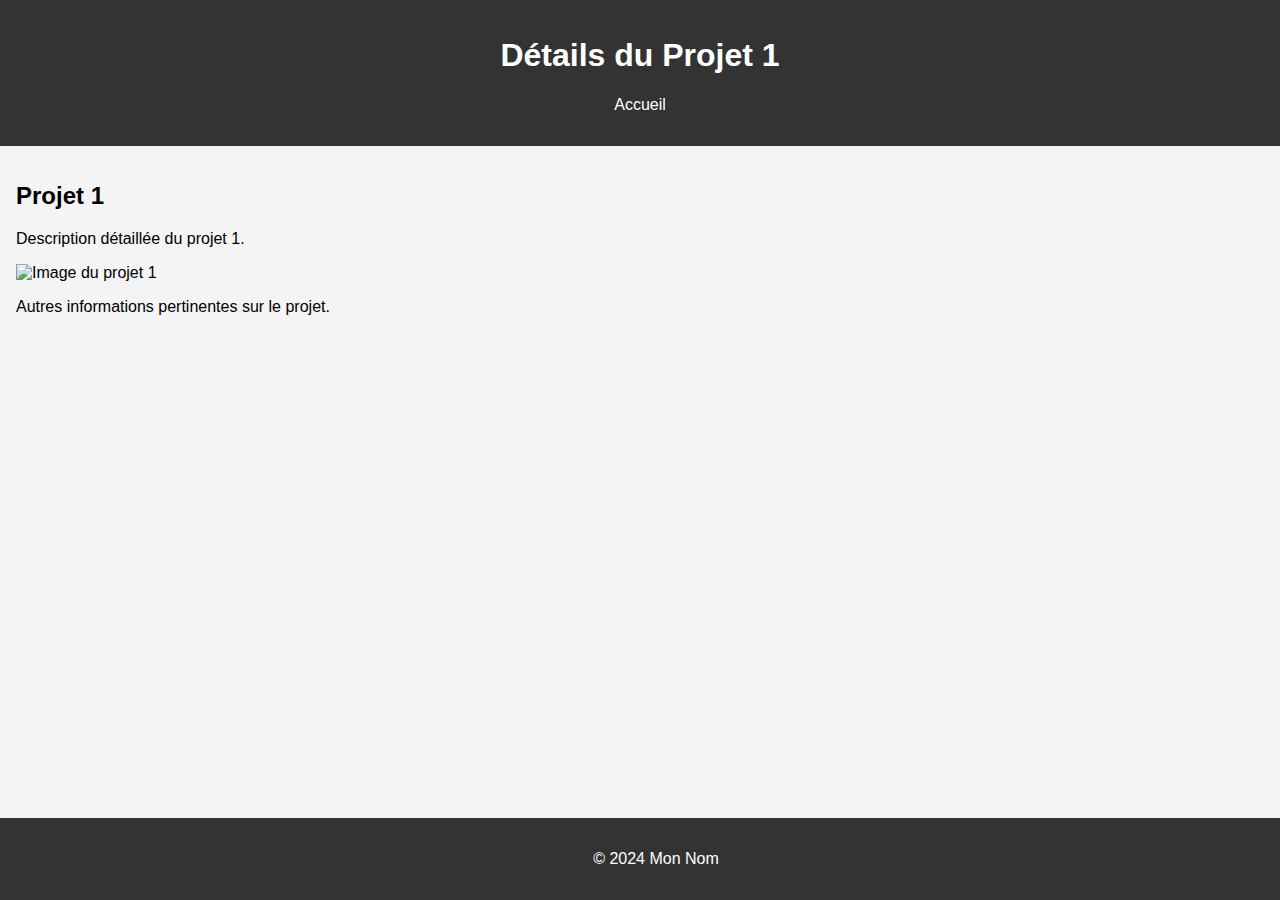
==== projects/project2/description.html @ 4151c45c "Ajout des fichiers du portfolio" ====
<!DOCTYPE html>
<html lang="en">
<head>
    <meta charset="UTF-8">
    <meta name="viewport" content="width=device-width, initial-scale=1.0">
    <title>Détails du Projet 1</title>
    <link rel="stylesheet" href="../../style.css">
</head>
<body>
    <header>
        <h1>Détails du Projet 1</h1>
        <nav>
            <ul>
                <li><a href="../../index.html">Accueil</a></li>
            </ul>
        </nav>
    </header>
    <main>
        <h2>Projet 1</h2>
        <p>Description détaillée du projet 1.</p>
        <img src="images/image1.png" alt="Image du projet 1">
        <p>Autres informations pertinentes sur le projet.</p>
    </main>
    <footer>
        <p>&copy; 2024 Mon Nom</p>
    </footer>
</body>
</html>
---- style.css ----
body {
    font-family: Arial, sans-serif;
    margin: 0;
    padding: 0;
    background-color: #f4f4f4;
}

header {
    background-color: #333;
    color: #fff;
    padding: 1em;
    text-align: center;
}

nav ul {
    list-style: none;
    padding: 0;
}

nav ul li {
    display: inline;
    margin: 0 10px;
}

nav ul li a {
    color: #fff;
    text-decoration: none;
}

main {
    padding: 1em;
}

section {
    background-color: #fff;
    margin: 1em 0;
    padding: 1em;
    border-radius: 5px;
    box-shadow: 0 0 10px rgba(0, 0, 0, 0.1);
}

section img {
    max-width: 100%;
    height: auto;
}

footer {
    background-color: #333;
    color: #fff;
    text-align: center;
    padding: 1em;
    position: fixed;
    width: 100%;
    bottom: 0;
}
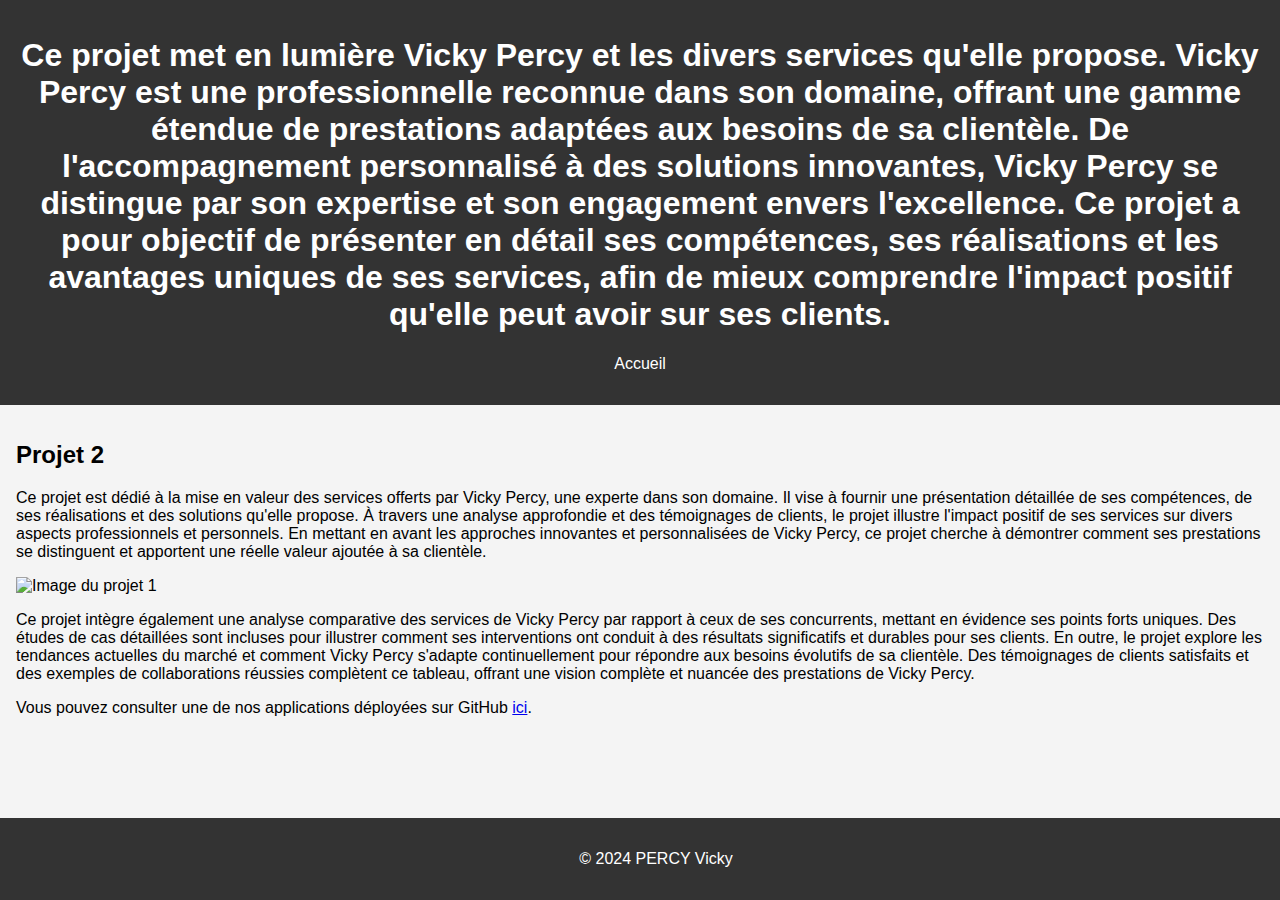
==== commit f9c89e02: "Update description.html" ====
--- a/projects/project2/description.html
+++ b/projects/project2/description.html
@@ -3,12 +3,16 @@
 <head>
     <meta charset="UTF-8">
     <meta name="viewport" content="width=device-width, initial-scale=1.0">
-    <title>Détails du Projet 1</title>
+    <title>V!ckDA - Biographie</title>
     <link rel="stylesheet" href="../../style.css">
 </head>
 <body>
     <header>
-        <h1>Détails du Projet 1</h1>
+        <h1>Ce projet met en lumière Vicky Percy et les divers services qu'elle propose. 
+            Vicky Percy est une professionnelle reconnue dans son domaine, offrant une gamme étendue de prestations adaptées aux besoins de sa clientèle. 
+            De l'accompagnement personnalisé à des solutions innovantes, Vicky Percy se distingue par son expertise et son engagement envers l'excellence. 
+            Ce projet a pour objectif de présenter en détail ses compétences, ses réalisations et les avantages uniques de ses services, 
+            afin de mieux comprendre l'impact positif qu'elle peut avoir sur ses clients.</h1>
         <nav>
             <ul>
                 <li><a href="../../index.html">Accueil</a></li>
@@ -16,13 +20,20 @@
         </nav>
     </header>
     <main>
-        <h2>Projet 1</h2>
-        <p>Description détaillée du projet 1.</p>
+        <h2>Projet 2</h2>
+        <p>Ce projet est dédié à la mise en valeur des services offerts par Vicky Percy, une experte dans son domaine. 
+            Il vise à fournir une présentation détaillée de ses compétences, de ses réalisations et des solutions qu'elle propose. 
+            À travers une analyse approfondie et des témoignages de clients, le projet illustre l'impact positif de ses services sur divers aspects professionnels et personnels. 
+            En mettant en avant les approches innovantes et personnalisées de Vicky Percy, ce projet cherche à démontrer comment ses prestations se distinguent et apportent une réelle valeur ajoutée à sa clientèle.</p>
         <img src="images/image1.png" alt="Image du projet 1">
-        <p>Autres informations pertinentes sur le projet.</p>
+        <p>Ce projet intègre également une analyse comparative des services de Vicky Percy par rapport à ceux de ses concurrents, mettant en évidence ses points forts uniques. 
+            Des études de cas détaillées sont incluses pour illustrer comment ses interventions ont conduit à des résultats significatifs et durables pour ses clients. 
+            En outre, le projet explore les tendances actuelles du marché et comment Vicky Percy s'adapte continuellement pour répondre aux besoins évolutifs de sa clientèle. 
+            Des témoignages de clients satisfaits et des exemples de collaborations réussies complètent ce tableau, offrant une vision complète et nuancée des prestations de Vicky Percy.</p>
+        <p>Vous pouvez consulter une de nos applications déployées sur GitHub <a href="https://vickda-a4whbqtxmv9kl5ceq8uydr.streamlit.app/" target="_blank">ici</a>.</p>
     </main>
     <footer>
-        <p>&copy; 2024 Mon Nom</p>
+        <p>&copy; 2024 PERCY Vicky</p>
     </footer>
 </body>
 </html>
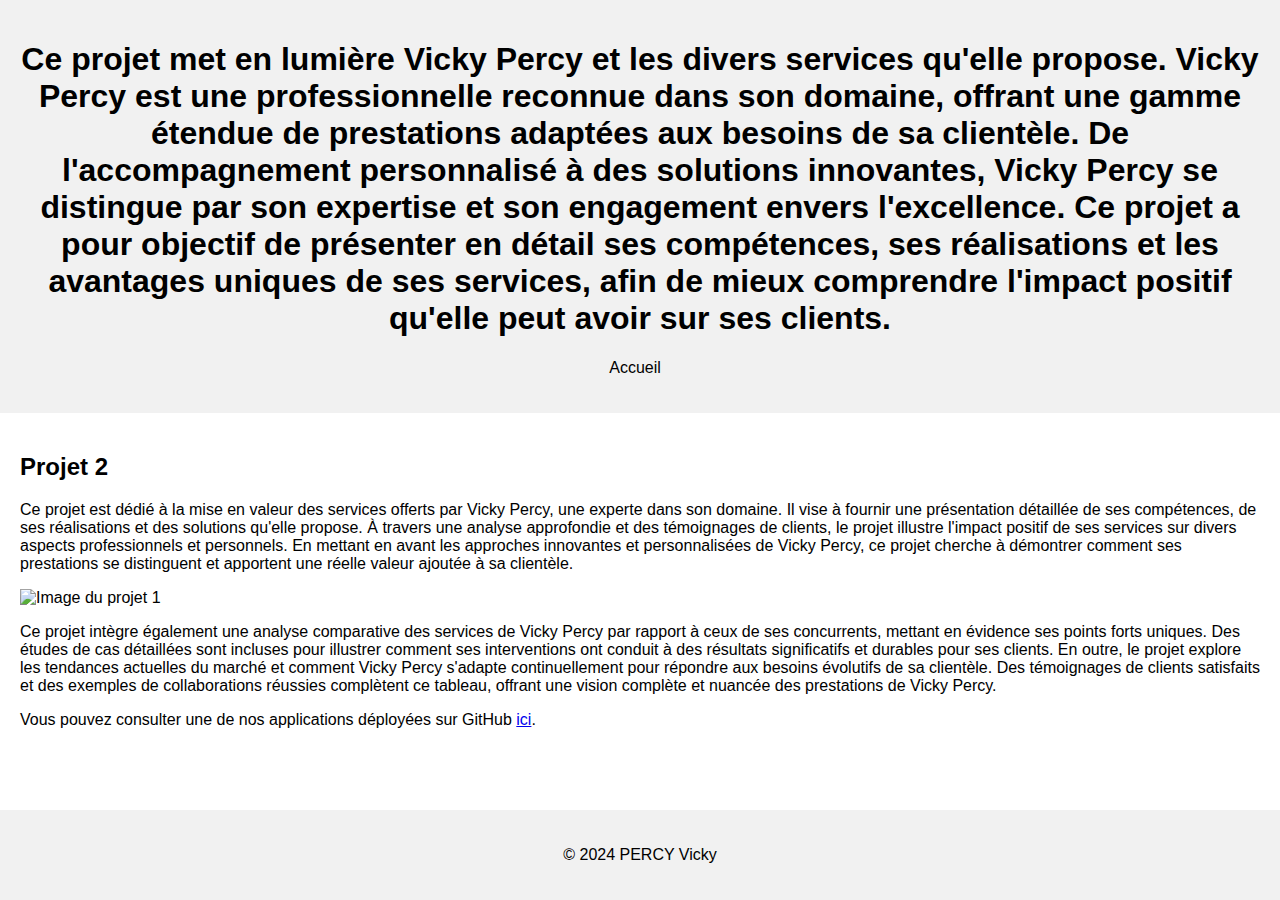
==== commit e72801cd: "Update description.html" ====
--- a/projects/project2/description.html
+++ b/projects/project2/description.html
@@ -5,6 +5,39 @@
     <meta name="viewport" content="width=device-width, initial-scale=1.0">
     <title>V!ckDA - Biographie</title>
     <link rel="stylesheet" href="../../style.css">
+    <style>
+        html, body {
+            height: 100%;
+            margin: 0;
+            padding: 0;
+            overflow-y: auto;
+        }
+        body {
+            display: flex;
+            flex-direction: column;
+        }
+        main {
+            flex: 1;
+            padding: 20px;
+        }
+        header, footer {
+            background-color: #f1f1f1;
+            padding: 20px;
+            text-align: center;
+        }
+        nav ul {
+            list-style: none;
+            padding: 0;
+        }
+        nav ul li {
+            display: inline;
+            margin-right: 10px;
+        }
+        nav ul li a {
+            text-decoration: none;
+            color: #000;
+        }
+    </style>
 </head>
 <body>
     <header>
--- a/style.css
+++ b/style.css
@@ -1,14 +1,26 @@
-body {
-    font-family: Arial, sans-serif;
+/* style.css */
+
+html, body {
+    height: 100%;
     margin: 0;
     padding: 0;
-    background-color: #f4f4f4;
+    overflow: auto;
+    font-family: Arial, sans-serif;
 }
 
-header {
-    background-color: #333;
-    color: #fff;
-    padding: 1em;
+body {
+    display: flex;
+    flex-direction: column;
+}
+
+main {
+    flex: 1;
+    padding: 20px;
+}
+
+header, footer {
+    background-color: #f1f1f1;
+    padding: 20px;
     text-align: center;
 }
 
@@ -19,37 +31,10 @@
 
 nav ul li {
     display: inline;
-    margin: 0 10px;
+    margin-right: 10px;
 }
 
 nav ul li a {
-    color: #fff;
     text-decoration: none;
+    color: #000;
 }
-
-main {
-    padding: 1em;
-}
-
-section {
-    background-color: #fff;
-    margin: 1em 0;
-    padding: 1em;
-    border-radius: 5px;
-    box-shadow: 0 0 10px rgba(0, 0, 0, 0.1);
-}
-
-section img {
-    max-width: 100%;
-    height: auto;
-}
-
-footer {
-    background-color: #333;
-    color: #fff;
-    text-align: center;
-    padding: 1em;
-    position: fixed;
-    width: 100%;
-    bottom: 0;
-}
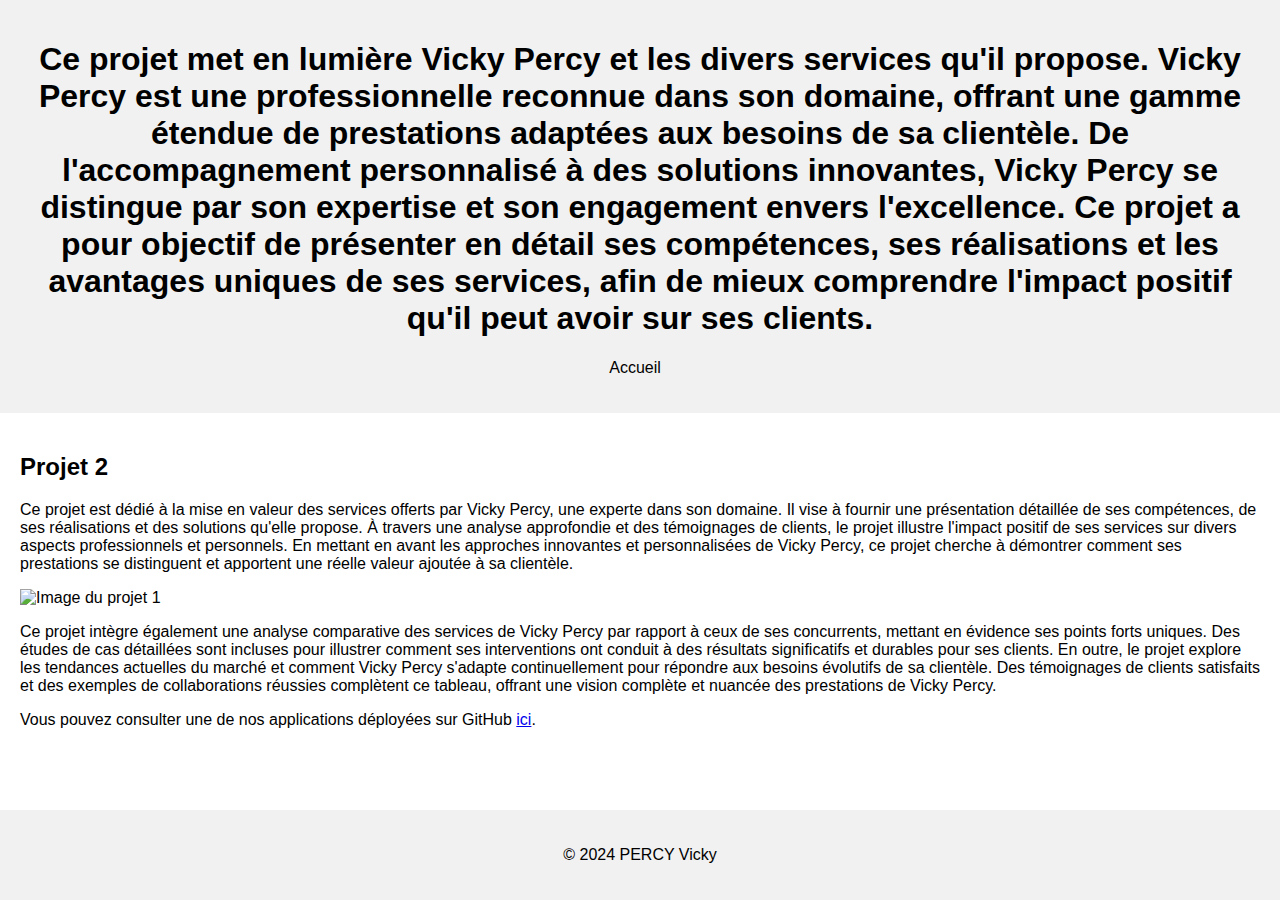
==== commit 4623a537: "Update description.html" ====
--- a/projects/project2/description.html
+++ b/projects/project2/description.html
@@ -41,11 +41,11 @@
 </head>
 <body>
     <header>
-        <h1>Ce projet met en lumière Vicky Percy et les divers services qu'elle propose. 
+        <h1>Ce projet met en lumière Vicky Percy et les divers services qu'il propose. 
             Vicky Percy est une professionnelle reconnue dans son domaine, offrant une gamme étendue de prestations adaptées aux besoins de sa clientèle. 
             De l'accompagnement personnalisé à des solutions innovantes, Vicky Percy se distingue par son expertise et son engagement envers l'excellence. 
             Ce projet a pour objectif de présenter en détail ses compétences, ses réalisations et les avantages uniques de ses services, 
-            afin de mieux comprendre l'impact positif qu'elle peut avoir sur ses clients.</h1>
+            afin de mieux comprendre l'impact positif qu'il peut avoir sur ses clients.</h1>
         <nav>
             <ul>
                 <li><a href="../../index.html">Accueil</a></li>
--- a/style.css
+++ b/style.css
@@ -4,7 +4,7 @@
     height: 100%;
     margin: 0;
     padding: 0;
-    overflow: auto;
+    overflow-y: auto;
     font-family: Arial, sans-serif;
 }
 
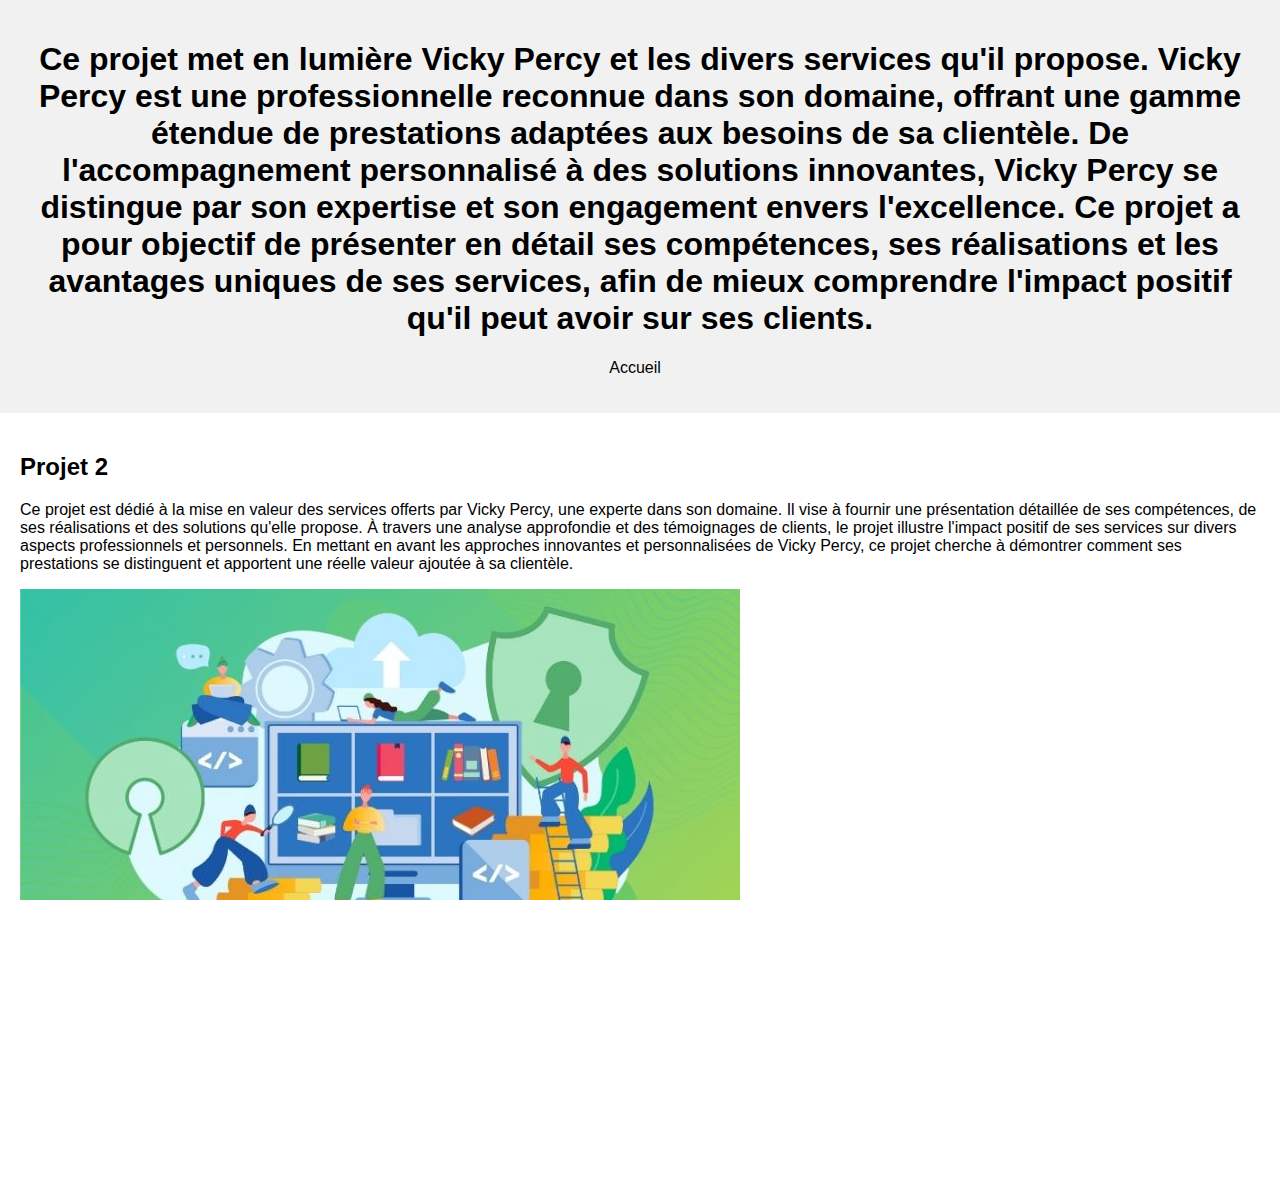
==== commit 810d8ba0: "Update description.html" ====
--- a/projects/project2/description.html
+++ b/projects/project2/description.html
@@ -58,7 +58,7 @@
             Il vise à fournir une présentation détaillée de ses compétences, de ses réalisations et des solutions qu'elle propose. 
             À travers une analyse approfondie et des témoignages de clients, le projet illustre l'impact positif de ses services sur divers aspects professionnels et personnels. 
             En mettant en avant les approches innovantes et personnalisées de Vicky Percy, ce projet cherche à démontrer comment ses prestations se distinguent et apportent une réelle valeur ajoutée à sa clientèle.</p>
-        <img src="images/image1.png" alt="Image du projet 1">
+        <img src="images/GB.png" alt="Image du projet 2">
         <p>Ce projet intègre également une analyse comparative des services de Vicky Percy par rapport à ceux de ses concurrents, mettant en évidence ses points forts uniques. 
             Des études de cas détaillées sont incluses pour illustrer comment ses interventions ont conduit à des résultats significatifs et durables pour ses clients. 
             En outre, le projet explore les tendances actuelles du marché et comment Vicky Percy s'adapte continuellement pour répondre aux besoins évolutifs de sa clientèle. 
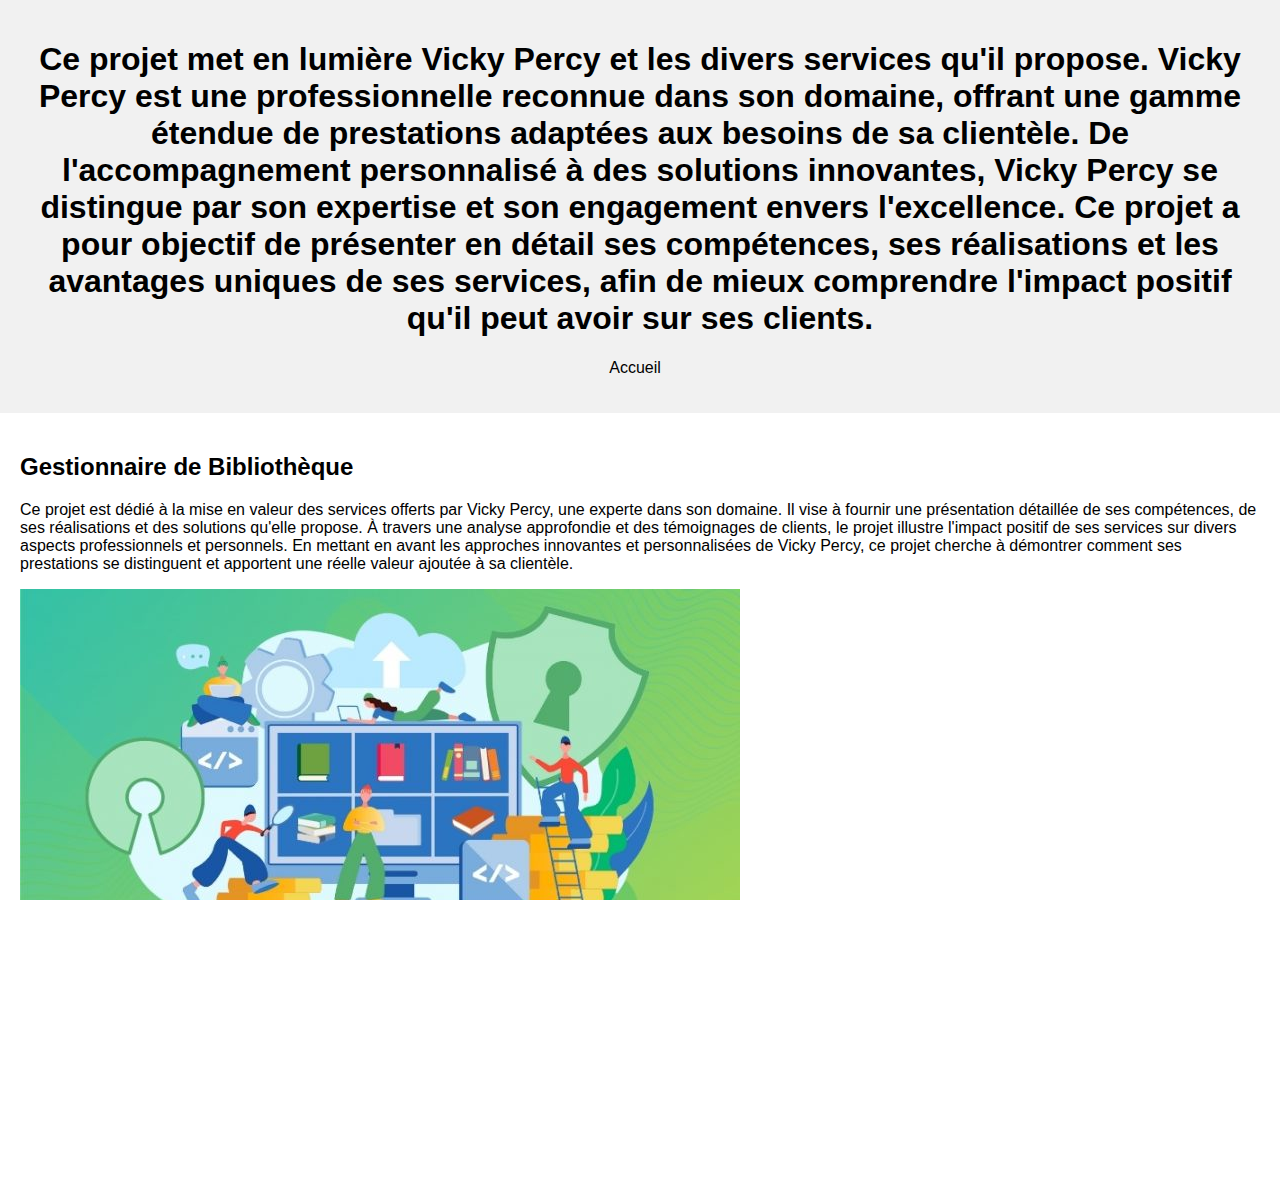
==== commit 84355c76: "Update description.html" ====
--- a/projects/project2/description.html
+++ b/projects/project2/description.html
@@ -53,7 +53,7 @@
         </nav>
     </header>
     <main>
-        <h2>Projet 2</h2>
+        <h2>Gestionnaire de Bibliothèque</h2>
         <p>Ce projet est dédié à la mise en valeur des services offerts par Vicky Percy, une experte dans son domaine. 
             Il vise à fournir une présentation détaillée de ses compétences, de ses réalisations et des solutions qu'elle propose. 
             À travers une analyse approfondie et des témoignages de clients, le projet illustre l'impact positif de ses services sur divers aspects professionnels et personnels. 
